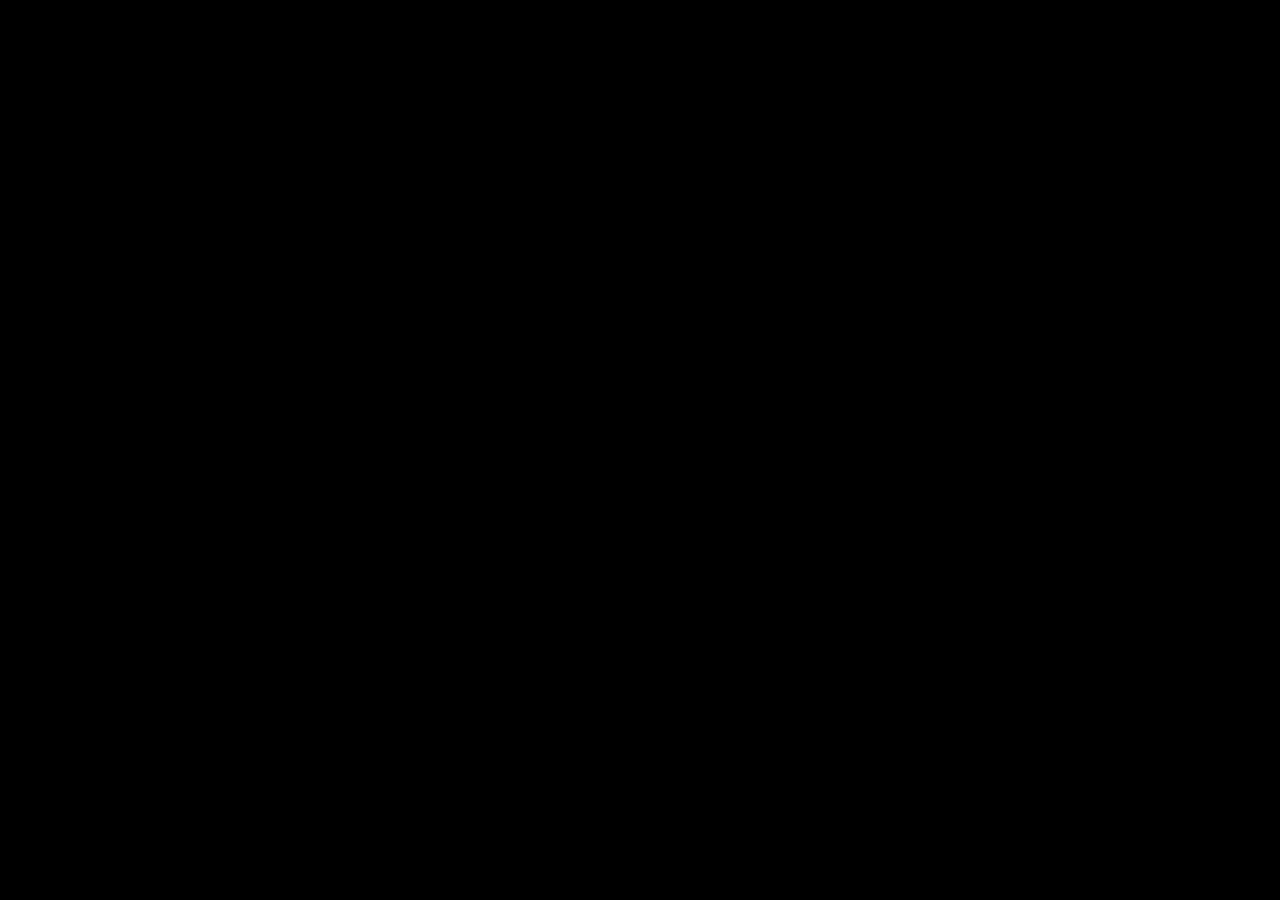
==== index.html @ 9e8e95d5 "mainViews function completed! structure of project optimized!" ====
<!-- 主要负责资源初始化和跳转 -->

<!DOCTYPE html>
<html lang="en">

<head>
    <meta charset="UTF-8">
    <meta http-equiv="X-UA-Compatible" content="IE=edge">
    <meta name="viewport" content="width=device-width, initial-scale=1.0">
    <title>Redirecting!</title>
</head>

<body>
    <div class="text-container">
        <div class="text-group"></div>
    </div>
    <div class="text-container">
        <div class="text-group"></div>
    </div>
    <div class="text-container">
        <div class="text-group rtl"></div>
    </div>
    <div class="alert-page">
        <div class="alert-info">
            <p>点击任意处以继续</p>
            <p>Press any to continue...</p>
        </div>
    </div>
</body>
<style>
    body {
        margin: 0;
        padding: 0;
        font-family: "Helvetica", "Arial", sans-serif;
        color: #fff;
        background-color: #000;
        overflow: hidden;
        width: 100vw;
        height: 100vh;
    }

    .text-container {
        height: calc(33.33vh - 15px);
        overflow-y: hidden;
    }

    .text-group {
        height: 33.33vh;
        overflow-x: auto;
        overflow-y: hidden;
        font-size: 175px;
        white-space: nowrap;
    }

    .text-group.rtl{
        direction: rtl;
    }

    .alert-page{
        width: 100vw;
        height: 100vh;
        position: absolute;
        left: 0;
        top: 0;
        background-color: rgba(135, 206, 250, 0.9);
        z-index: -100;
        opacity: 0;
        transition: 0.6s ease-in-out;
    }

    .alert-page.active{
        opacity: 1;
        z-index: 100;
    }

    .alert-page.active:hover{
        cursor: pointer;
    }

    .alert-page .alert-info{
        position: absolute;
        left: 50%;
        top: 50%;
        transform: translate(-50%, -50%);
        text-align: center;
    }
</style>
<script type="text/javascript">
    const texts = document.querySelectorAll('.text-group');
    const fetchFunc = (index) => {
        fetch('Json/ContentJson/redirectingFont.json')
            .then(res => res.json()
                .then(text => {
                    oldText = texts[index].innerHTML;
                    if (index == texts.length - 1) {
                        text = text.split('').reverse().join('');
                    }
                    oldText += text;
                    texts[index].innerHTML = oldText;
                }))
    }

    fetchFunc(0);
    fetchFunc(1);
    fetchFunc(2);

    texts[2].classList.add('rtl');

    let speed1 = 50;
    let speed2 = 15;
    let speed3 = 30;

    const Timer = setInterval(() => {
        //part1自动滚动行为
        texts[0].scrollLeft += speed1; // speed = 50
        if (texts[0].scrollLeft > texts[0].scrollWidth - 2000) { fetchFunc(0);}
        //part2自动滚动行为
        texts[1].scrollLeft += speed2; // speed = 15
        if (texts[1].scrollLeft > texts[1].scrollWidth - 2000) { fetchFunc(1); }
        texts[2].scrollLeft -= speed3; // speed = 30
        if (texts[2].scrollLeft < -(texts[2].scrollWidth - 1500)){ fetchFunc(2); }
    }, 60);

    setTimeout(() => {
        document.querySelector('.alert-page').classList.add('active');
        speed1 = 10;
        speed2 = 5;
        speed3 = 10;
    }, 10000)
    // 负责页面的跳转
    document.querySelector('.alert-page').addEventListener('click', () => { window.location.href = 'Views/mainViews.html'; })
</script>

</html>
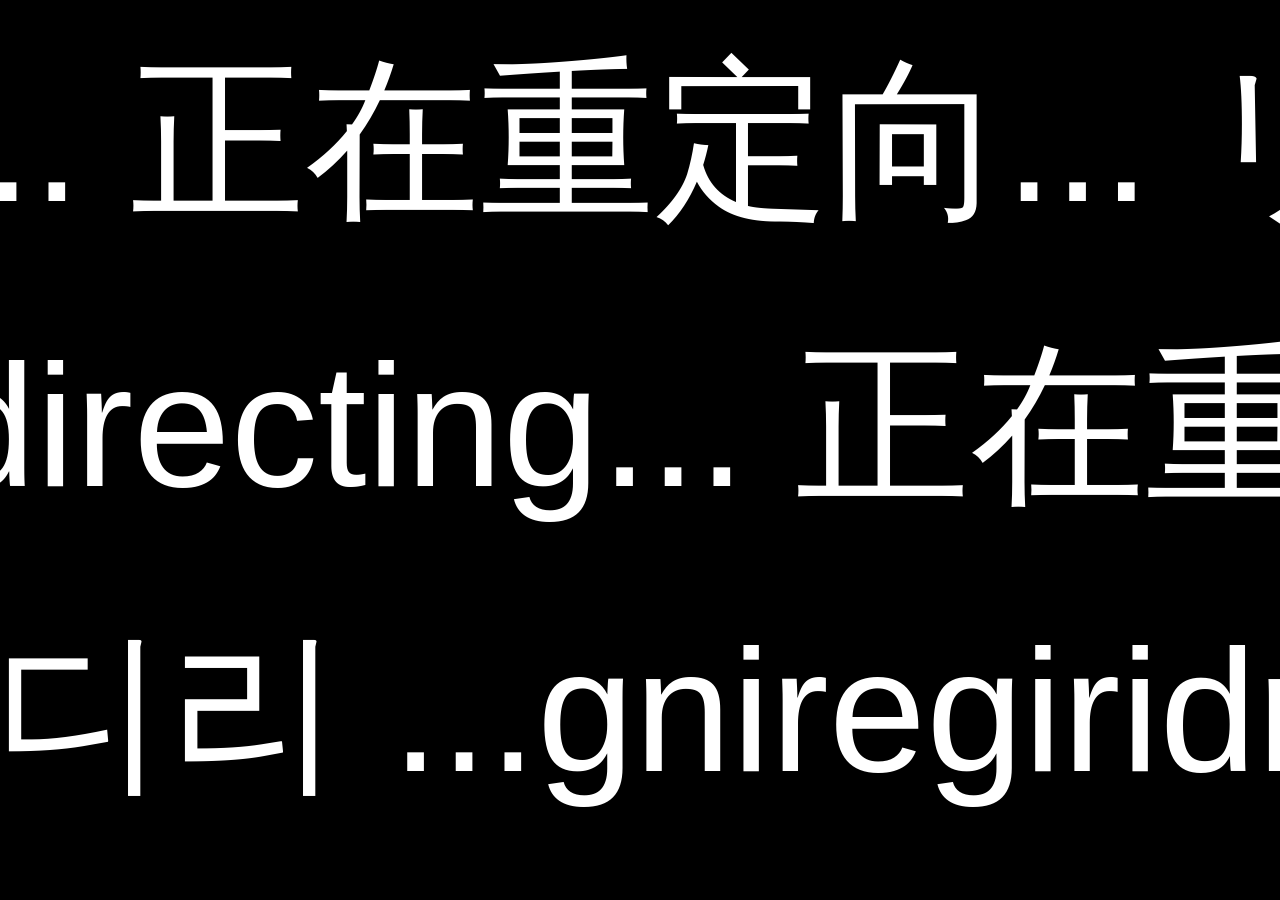
==== commit 27c3292a: "device adaptation optimized!" ====
--- a/index.html
+++ b/index.html
@@ -7,6 +7,7 @@
     <meta charset="UTF-8">
     <meta http-equiv="X-UA-Compatible" content="IE=edge">
     <meta name="viewport" content="width=device-width, initial-scale=1.0">
+    <link rel="stylesheet" href="Css/defultScrollbar.css">
     <title>Redirecting!</title>
 </head>
 
@@ -37,6 +38,7 @@
         overflow: hidden;
         width: 100vw;
         height: 100vh;
+        scrollbar-width: none;
     }
 
     .text-container {
@@ -126,9 +128,9 @@
         speed1 = 10;
         speed2 = 5;
         speed3 = 10;
-    }, 10000)
+    }, 5000)
     // 负责页面的跳转
     document.querySelector('.alert-page').addEventListener('click', () => { window.location.href = 'Views/mainViews.html'; })
 </script>
 
-</html>+</html>
--- a/Css/defultScrollbar.css
+++ b/Css/defultScrollbar.css
@@ -0,0 +1,11 @@
+/* 应该能兼容目前市面上的大部分浏览器 */
+
+*{
+    /* 适用于gecko内核的浏览器 */
+    scrollbar-width: none;
+}
+
+/* 使用于webkit内核的浏览器 */
+*::-webkit-scrollbar{
+   display: none;
+}
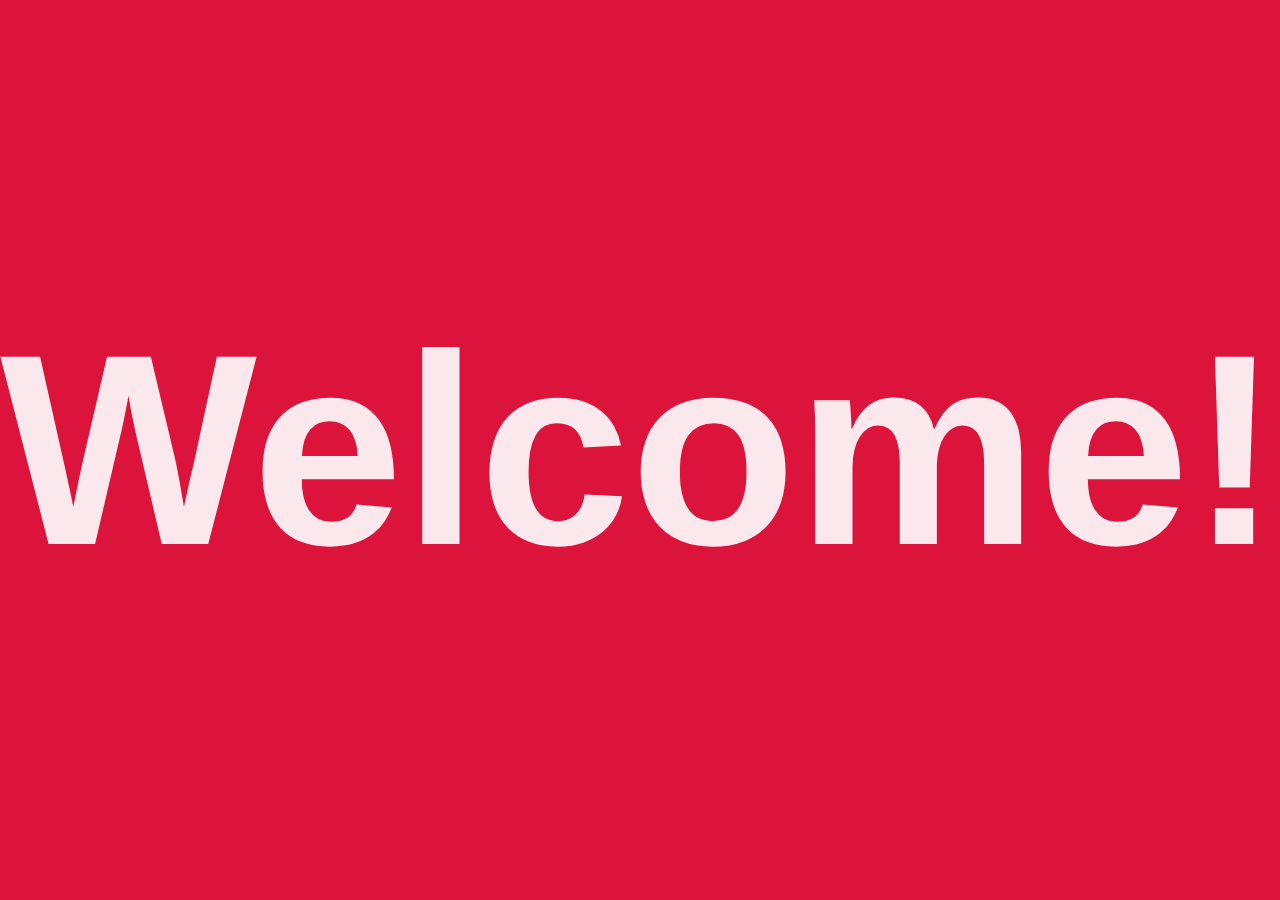
==== commit c522ebf4: "'blog'" ====
--- a/index.html
+++ b/index.html
@@ -1,136 +1,24 @@
-<!-- 主要负责资源初始化和跳转 -->
-
+<!--
+ * @Date: 2023-05-15 16:04:23
+ * @LastEditors: Gemini2035 76091679+Gemini2035@users.noreply.github.com
+ * @LastEditTime: 2023-10-29 20:12:27
+ * @FilePath: /MyBlog_vue/index.html
+-->
 <!DOCTYPE html>
 <html lang="en">
-
-<head>
-    <meta charset="UTF-8">
-    <meta http-equiv="X-UA-Compatible" content="IE=edge">
-    <meta name="viewport" content="width=device-width, initial-scale=1.0">
-    <link rel="stylesheet" href="Css/defultScrollbar.css">
-    <title>Redirecting!</title>
-</head>
-
-<body>
-    <div class="text-container">
-        <div class="text-group"></div>
-    </div>
-    <div class="text-container">
-        <div class="text-group"></div>
-    </div>
-    <div class="text-container">
-        <div class="text-group rtl"></div>
-    </div>
-    <div class="alert-page">
-        <div class="alert-info">
-            <p>点击任意处以继续</p>
-            <p>Press any to continue...</p>
-        </div>
-    </div>
-</body>
-<style>
-    body {
-        margin: 0;
-        padding: 0;
-        font-family: "Helvetica", "Arial", sans-serif;
-        color: #fff;
-        background-color: #000;
-        overflow: hidden;
-        width: 100vw;
-        height: 100vh;
-        scrollbar-width: none;
-    }
-
-    .text-container {
-        height: calc(33.33vh - 15px);
-        overflow-y: hidden;
-    }
-
-    .text-group {
-        height: 33.33vh;
-        overflow-x: auto;
-        overflow-y: hidden;
-        font-size: 175px;
-        white-space: nowrap;
-    }
-
-    .text-group.rtl{
-        direction: rtl;
-    }
-
-    .alert-page{
-        width: 100vw;
-        height: 100vh;
-        position: absolute;
-        left: 0;
-        top: 0;
-        background-color: rgba(135, 206, 250, 0.9);
-        z-index: -100;
-        opacity: 0;
-        transition: 0.6s ease-in-out;
-    }
-
-    .alert-page.active{
-        opacity: 1;
-        z-index: 100;
-    }
-
-    .alert-page.active:hover{
-        cursor: pointer;
-    }
-
-    .alert-page .alert-info{
-        position: absolute;
-        left: 50%;
-        top: 50%;
-        transform: translate(-50%, -50%);
-        text-align: center;
-    }
-</style>
-<script type="text/javascript">
-    const texts = document.querySelectorAll('.text-group');
-    const fetchFunc = (index) => {
-        fetch('Json/ContentJson/redirectingFont.json')
-            .then(res => res.json()
-                .then(text => {
-                    oldText = texts[index].innerHTML;
-                    if (index == texts.length - 1) {
-                        text = text.split('').reverse().join('');
-                    }
-                    oldText += text;
-                    texts[index].innerHTML = oldText;
-                }))
-    }
-
-    fetchFunc(0);
-    fetchFunc(1);
-    fetchFunc(2);
-
-    texts[2].classList.add('rtl');
-
-    let speed1 = 50;
-    let speed2 = 15;
-    let speed3 = 30;
-
-    const Timer = setInterval(() => {
-        //part1自动滚动行为
-        texts[0].scrollLeft += speed1; // speed = 50
-        if (texts[0].scrollLeft > texts[0].scrollWidth - 2000) { fetchFunc(0);}
-        //part2自动滚动行为
-        texts[1].scrollLeft += speed2; // speed = 15
-        if (texts[1].scrollLeft > texts[1].scrollWidth - 2000) { fetchFunc(1); }
-        texts[2].scrollLeft -= speed3; // speed = 30
-        if (texts[2].scrollLeft < -(texts[2].scrollWidth - 1500)){ fetchFunc(2); }
-    }, 60);
-
-    setTimeout(() => {
-        document.querySelector('.alert-page').classList.add('active');
-        speed1 = 10;
-        speed2 = 5;
-        speed3 = 10;
-    }, 5000)
-    // 负责页面的跳转
-    document.querySelector('.alert-page').addEventListener('click', () => { window.location.href = 'Views/mainViews.html'; })
-</script>
-
+  <head>
+    <meta charset="UTF-8" />
+    <link rel="icon" type="image/svg+xml" href="./siteIcon.svg" />
+    <meta name="viewport" content="width=device-width, initial-scale=1.0, user-scalable=0" />
+    <title>Carloss2035's Blog</title>
+    <script type="module" crossorigin src="./assets/index-820cf90b.js"></script>
+    <link rel="stylesheet" href="./assets/index-8ee0f8ff.css">
+  </head>
+  <body>
+    <noscript>
+      <strong>I'm sorry but Carloss2035's Blog doesn't work properly without JavaScript enabled. Please enable it to continue.</strong>
+    </noscript>
+    <div id="app"></div>
+    
+  </body>
 </html>
--- a/assets/index-8ee0f8ff.css
+++ b/assets/index-8ee0f8ff.css
@@ -0,0 +1 @@
+*{transition:.6s ease-in-out;scroll-behavior:smooth;scrollbar-width:thin}*::-webkit-scrollbar{display:none}:root{font-family:Helvetica,Arial,sans-serif;line-height:1.5;--gray: #888;--ms-green: #7cbb00;--ms-brown: #ffa050;--ms-black: #000;--ms-white: #fff;--navi-height: 5vh;--navi-margin-bottom: 2px;--mask-color-light: rgba(128, 128, 128, .3)}body{margin:0;padding:0}#app{overflow:hidden}
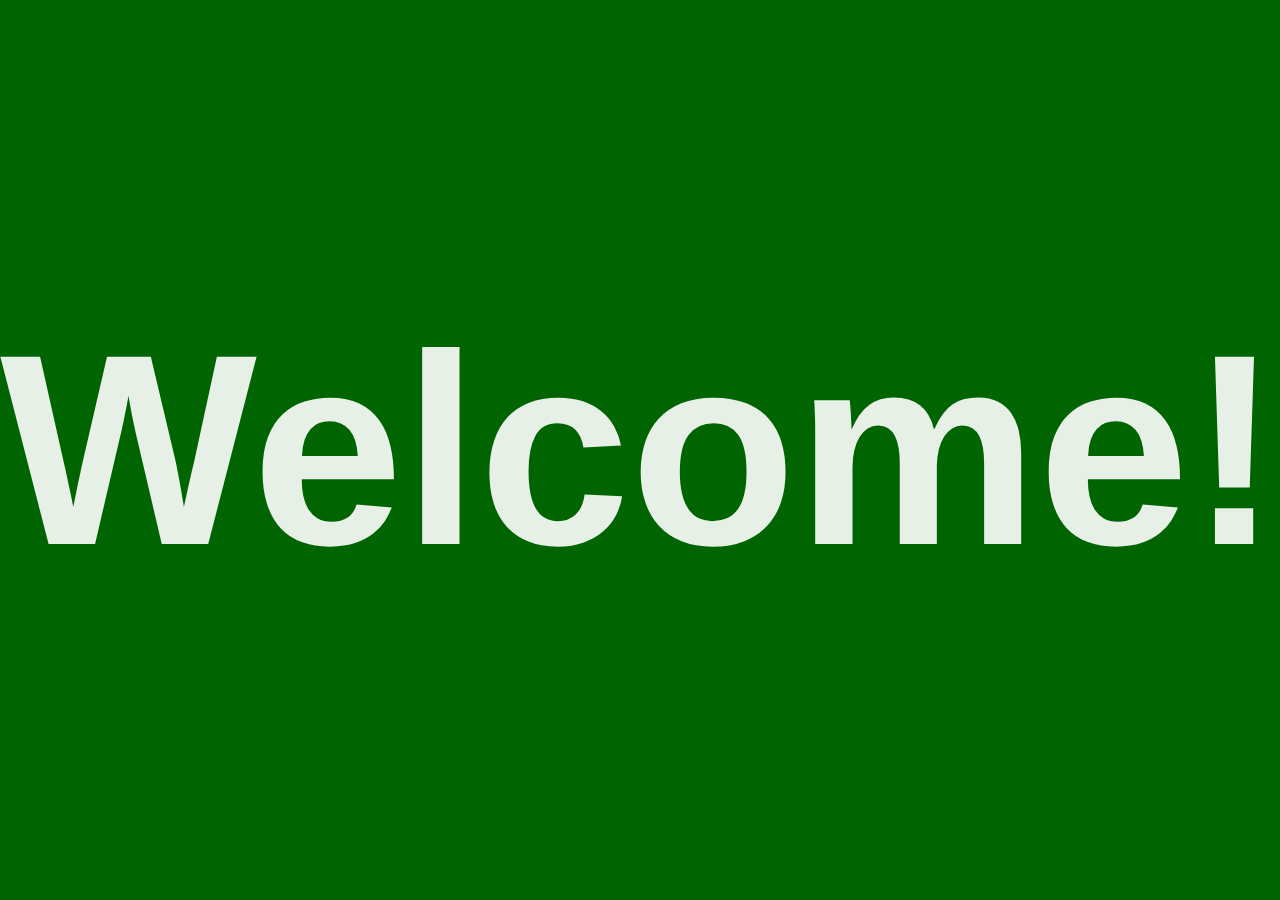
==== commit b578e527: "'???'" ====
--- a/index.html
+++ b/index.html
@@ -11,7 +11,7 @@
     <link rel="icon" type="image/svg+xml" href="./siteIcon.svg" />
     <meta name="viewport" content="width=device-width, initial-scale=1.0, user-scalable=0" />
     <title>Carloss2035's Blog</title>
-    <script type="module" crossorigin src="./assets/index-820cf90b.js"></script>
+    <script type="module" crossorigin src="./assets/index-a017375d.js"></script>
     <link rel="stylesheet" href="./assets/index-8ee0f8ff.css">
   </head>
   <body>
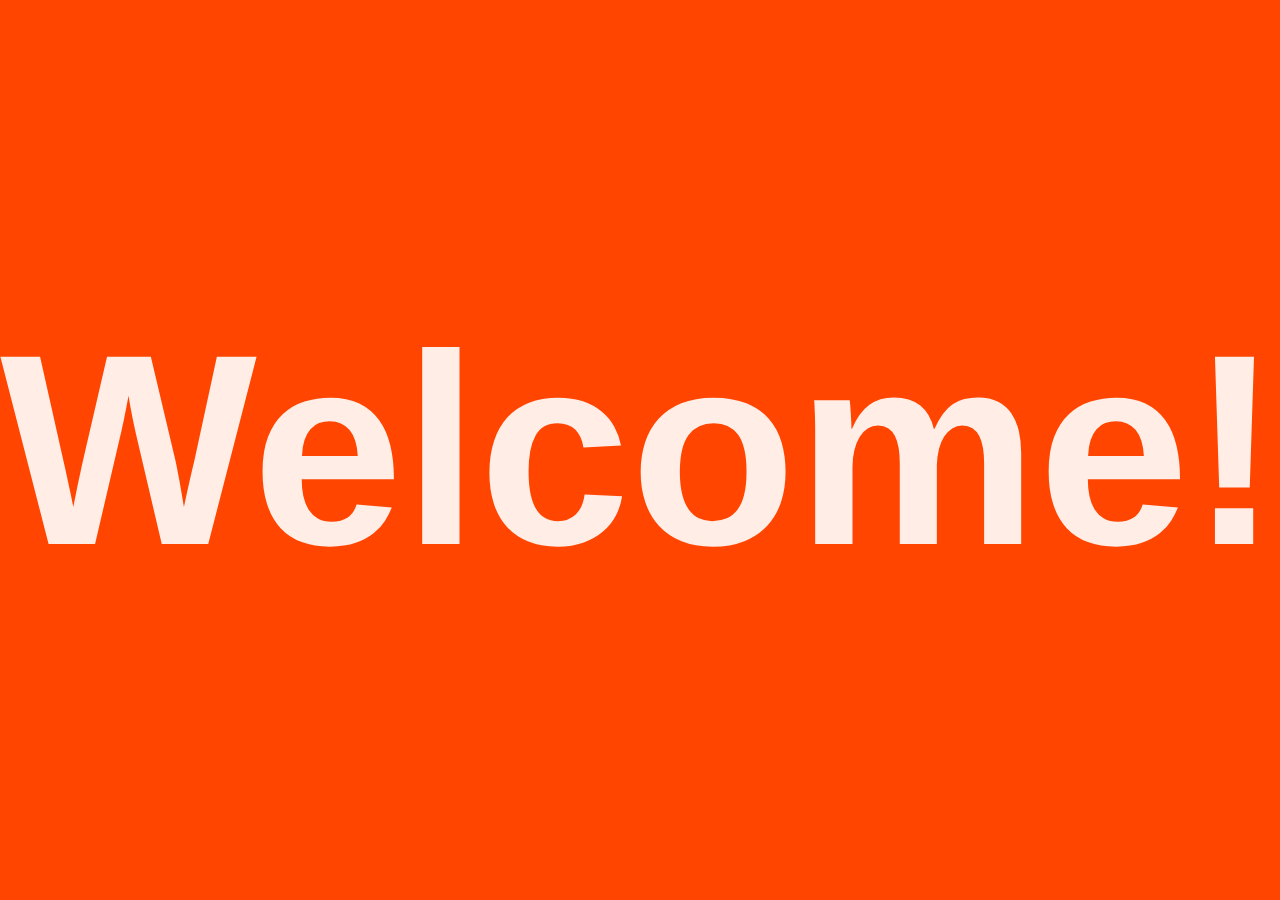
==== commit 879411ab: "'?'" ====
--- a/index.html
+++ b/index.html
@@ -11,7 +11,7 @@
     <link rel="icon" type="image/svg+xml" href="./siteIcon.svg" />
     <meta name="viewport" content="width=device-width, initial-scale=1.0, user-scalable=0" />
     <title>Carloss2035's Blog</title>
-    <script type="module" crossorigin src="./assets/index-a017375d.js"></script>
+    <script type="module" crossorigin src="./assets/index-99ddde66.js"></script>
     <link rel="stylesheet" href="./assets/index-8ee0f8ff.css">
   </head>
   <body>
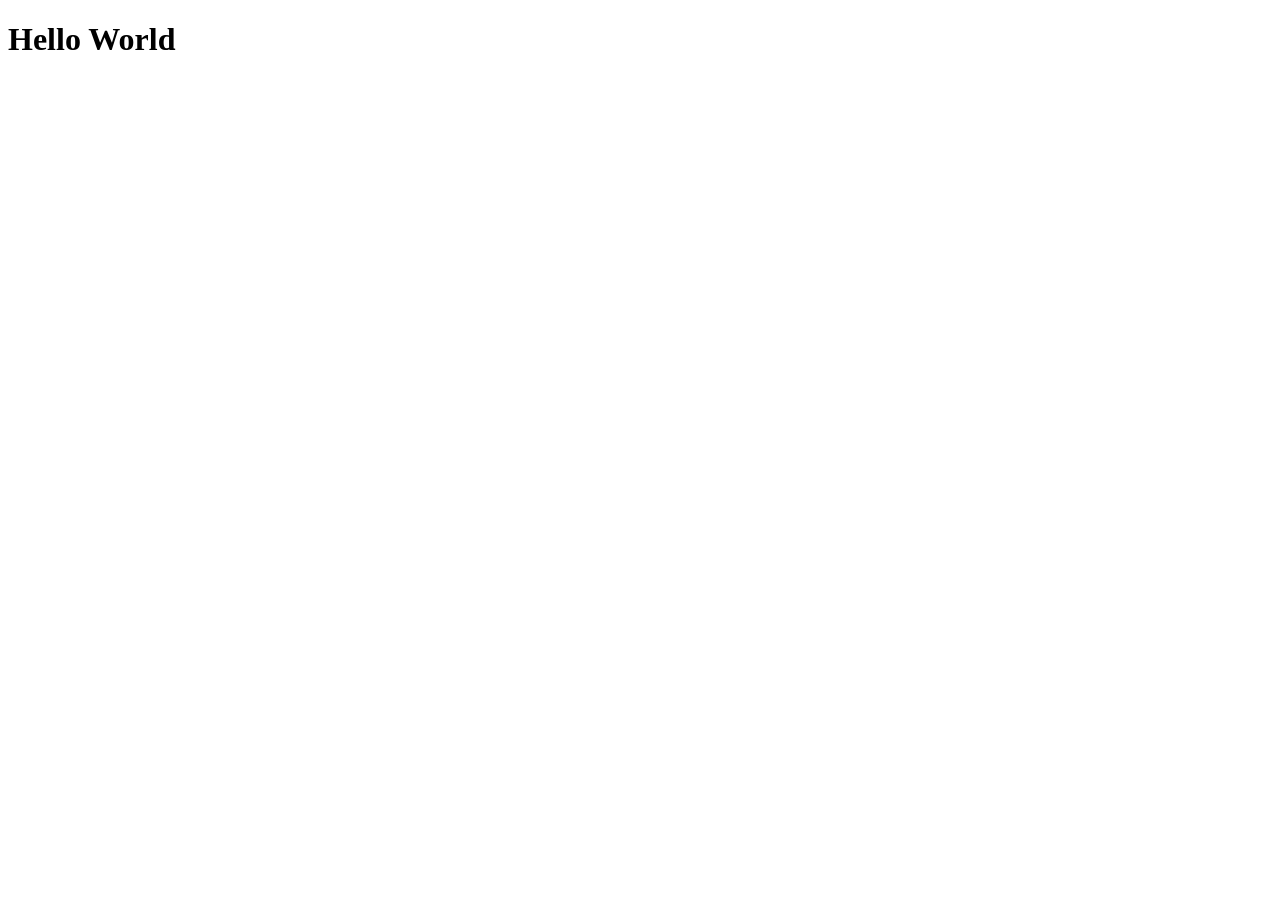
==== commit e159c210: "feat: Init commit" ====
--- a/index.html
+++ b/index.html
@@ -1,24 +1,11 @@
-<!--
- * @Date: 2023-05-15 16:04:23
- * @LastEditors: Gemini2035 76091679+Gemini2035@users.noreply.github.com
- * @LastEditTime: 2023-10-29 20:12:27
- * @FilePath: /MyBlog_vue/index.html
--->
-<!DOCTYPE html>
+<!DOCTYPE html> 
 <html lang="en">
-  <head>
-    <meta charset="UTF-8" />
-    <link rel="icon" type="image/svg+xml" href="./siteIcon.svg" />
-    <meta name="viewport" content="width=device-width, initial-scale=1.0, user-scalable=0" />
-    <title>Carloss2035's Blog</title>
-    <script type="module" crossorigin src="./assets/index-99ddde66.js"></script>
-    <link rel="stylesheet" href="./assets/index-8ee0f8ff.css">
-  </head>
-  <body>
-    <noscript>
-      <strong>I'm sorry but Carloss2035's Blog doesn't work properly without JavaScript enabled. Please enable it to continue.</strong>
-    </noscript>
-    <div id="app"></div>
-    
-  </body>
-</html>
+    <head>
+        <meta charset="UTF-8">
+        <meta name="viewport" content="width=device-width, initial-scale=1.0">
+        <title>Document</title>
+    </head>
+    <body>
+        <h1>Hello World</h1>
+    </body>
+</html>
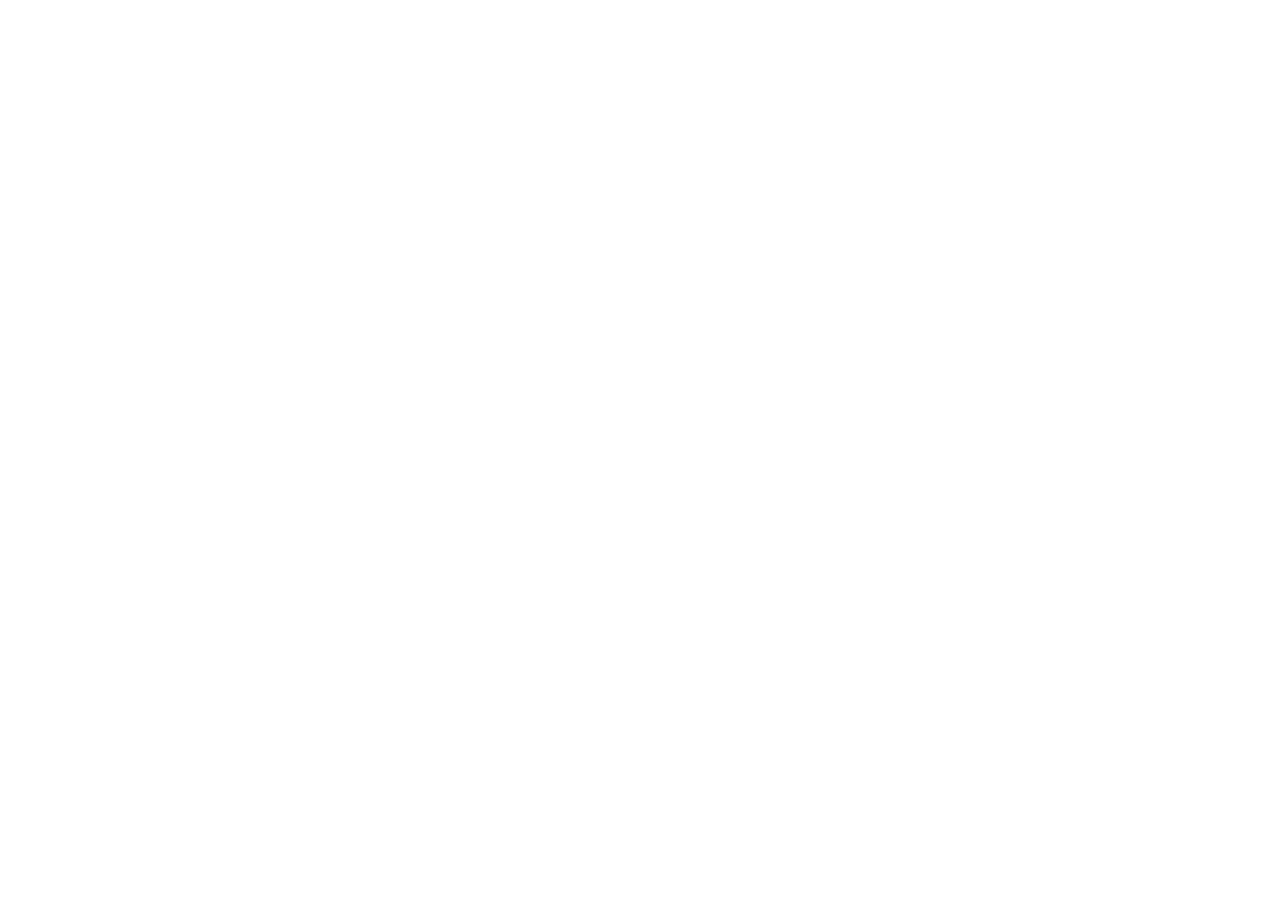
==== commit e94c12f4: "feat: redirect func ready" ====
--- a/index.html
+++ b/index.html
@@ -8,4 +8,5 @@
     <body>
         <h1>Hello World</h1>
     </body>
+    <script src="./script.js"></script>
 </html>
